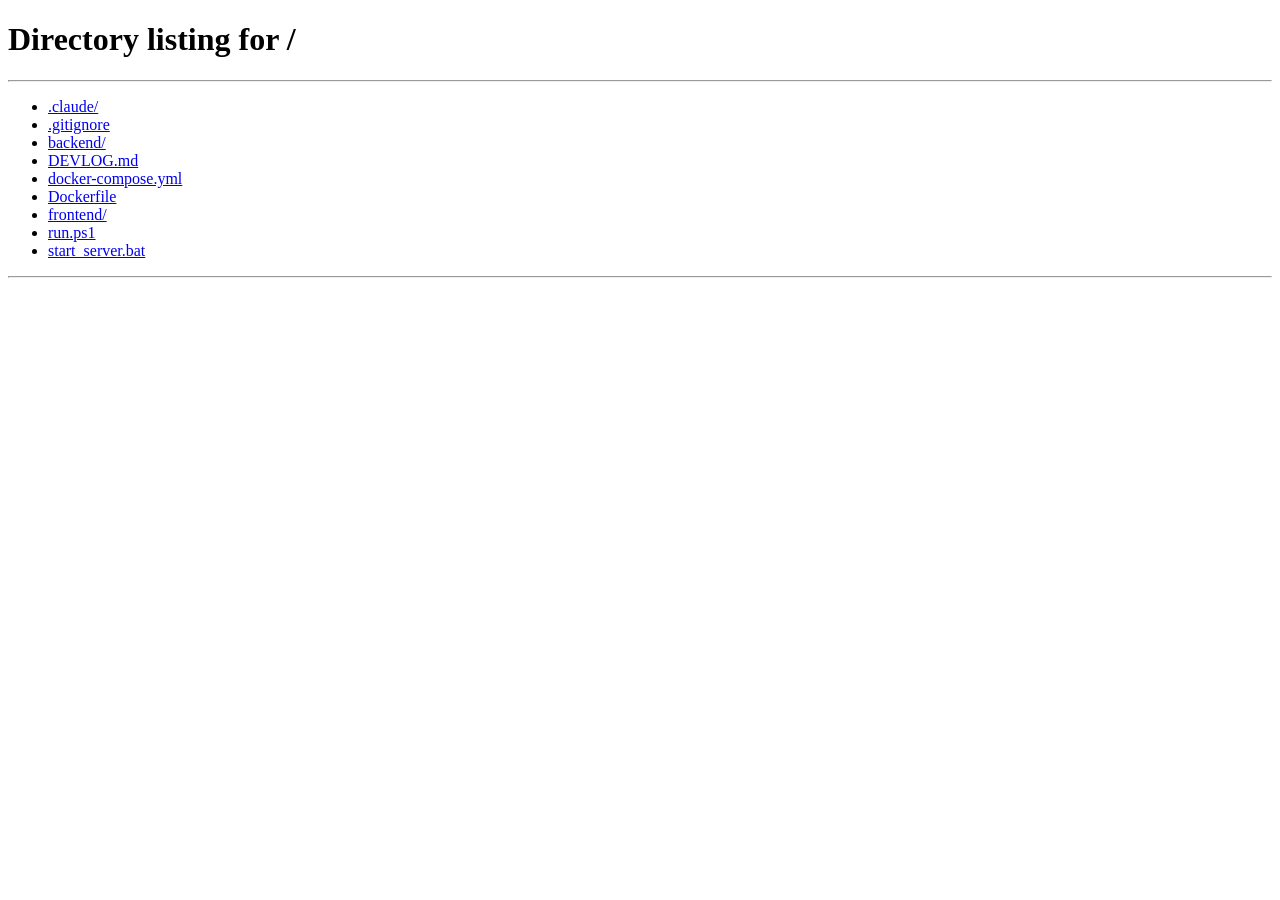
==== frontend/room.html @ 2526986b "feat: initial commit with UI/UX improvements TimeAligner - real-time meeting scheduler with no sign-" ====
<!DOCTYPE html>
<html lang="ko">
<head>
  <meta charset="UTF-8">
  <meta name="viewport" content="width=device-width, initial-scale=1.0">
  <title>TimeAligner</title>
  <link rel="stylesheet" href="css/style.css">
</head>
<body class="room-page">
  <header class="room-header">
    <div class="header-left">
      <h1 id="logo-btn" class="logo-btn">TimeAligner</h1>
    </div>
    <div class="header-center">
      <span class="room-id-label">방 코드</span>
      <input type="text" id="room-url-input" class="room-url-input" readonly>
      <button class="btn-copy" id="copy-btn">복사</button>
    </div>
    <div class="header-right">
      <span class="participant-count" id="participant-count">참여자 0명</span>
      <span class="status-dot" id="status-dot"></span>
      <button class="btn-leave" id="leave-btn">나가기</button>
    </div>
  </header>

  <div class="room-main">
    <!-- Left: switches between calendar and day-detail -->
    <div class="main-panel">

      <!-- Calendar view (default) -->
      <div id="cal-view" class="cal-view-panel">
        <div class="cal-panel-inner">
          <!-- Month navigation -->
          <div class="cal-nav-bar">
            <button class="cal-nav-btn" id="cal-prev">‹</button>
            <div class="cal-month-title">
              <div class="cal-year-disp" id="cal-year-label"></div>
              <div class="cal-month-disp" id="cal-month-label"></div>
            </div>
            <button class="cal-nav-btn" id="cal-next">›</button>
          </div>
          <!-- Static week header -->
          <div class="cal-week-header">
            <div class="cal-dow-sun">SUN</div>
            <div>MON</div><div>TUE</div><div>WED</div><div>THU</div><div>FRI</div>
            <div class="cal-dow-sat">SAT</div>
          </div>
          <!-- Date cells (rebuilt each navigation) -->
          <div class="cal-cells" id="cal-grid"></div>
        </div>
      </div>

      <!-- Day detail view -->
      <div id="detail-view" hidden>
        <div class="day-nav-bar">
          <button class="btn-back" id="back-btn">← 달력</button>
          <span class="current-day-label" id="current-day-label"></span>
          <div class="day-chips-scroll" id="day-chips"></div>
        </div>
        <div class="grid-panel-inner">
          <div class="grid-header">
            <div class="legend">
              <span class="legend-item"><span class="legend-dot me"></span>내 가용 시간</span>
              <span class="legend-item"><span class="legend-dot other"></span>다른 참여자</span>
              <span class="legend-item"><span class="legend-dot overlap"></span>겹침</span>
              <span class="legend-item" style="color:var(--amber)">■ 추천</span>
              <div class="grid-actions">
                <button class="btn-grid-action" id="select-all-btn">전체 선택</button>
                <button class="btn-grid-action" id="deselect-all-btn">전체 해제</button>
              </div>
            </div>
          </div>
          <div id="time-grid"></div>
        </div>
      </div>

    </div>

    <!-- Right: always-visible sidebar -->
    <aside class="sidebar">
      <section class="recommendations-section">
        <h3>추천 모임 시간</h3>
        <div id="recommendations" class="recommendations"></div>
      </section>
    </aside>
  </div>

  <script src="js/room.js" type="module"></script>
</body>
</html>
---- frontend/css/style.css ----
*, *::before, *::after { box-sizing: border-box; margin: 0; padding: 0; }
[hidden] { display: none !important; }

:root {
  /* copper-orange: my slots / primary interactive */
  --blue: #c2410c;
  --blue-deep: #ea580c;
  --blue-light: rgba(234,88,12,0.12);
  --blue-cell: #f97316;
  /* magenta: others' slots */
  --green: #a21caf;
  --green-cell: #c026d3;
  /* violet: recommended highlight */
  --amber: #7c3aed;
  --amber-light: rgba(124,58,237,0.1);
  /* day-of-week accents */
  --sat: #7c3aed;
  --sun: #c2410c;
  /* liquid glass */
  --glass: rgba(255,255,255,0.55);
  --glass-strong: rgba(255,255,255,0.88);
  --glass-border: rgba(255,255,255,0.9);
  --glass-border-dim: rgba(255,255,255,0.35);
  --glass-frost: rgba(255,255,255,0.28);
  --glass-shadow: 0 8px 40px rgba(120,60,180,0.14), 0 2px 8px rgba(0,0,0,0.07);
  --glass-inner: inset 0 1.5px 0 rgba(255,255,255,0.98), inset 0 -1px 0 rgba(120,60,180,0.08);
  /* text */
  --text: #1a0a2e;
  --muted: rgba(26,10,46,0.52);
  --radius: 14px;
}

body {
  font-family: -apple-system, BlinkMacSystemFont, 'Segoe UI', sans-serif;
  color: var(--text);
  min-height: 100vh;
  background: #faf5ff;
}

/* ── Mesh gradient backdrop: light violet · magenta · copper on white ── */
body::before {
  content: '';
  position: fixed;
  inset: 0;
  z-index: -1;
  background:
    radial-gradient(ellipse 75% 60% at 10% 30%, rgba(167,139,250,0.35) 0%, transparent 62%),
    radial-gradient(ellipse 60% 50% at 88% 12%, rgba(240,171,252,0.4) 0%, transparent 60%),
    radial-gradient(ellipse 50% 55% at 65% 88%, rgba(253,186,116,0.38) 0%, transparent 58%),
    radial-gradient(ellipse 44% 44% at 3% 82%, rgba(196,181,253,0.3) 0%, transparent 58%),
    #faf5ff;
}

/* ── LANDING ── */
.landing-page { display: flex; align-items: center; justify-content: center; padding: 2rem; min-height: 100vh; }
.landing-container { width: 100%; max-width: 860px; }
.landing-container header { text-align: center; margin-bottom: 2.5rem; }
.landing-container h1 {
  font-size: 2.6rem; font-weight: 800; color: var(--text);
  letter-spacing: -1.5px;
  text-shadow: 0 2px 20px rgba(124,58,237,0.2);
}
.landing-container header p { color: var(--muted); margin-top: 0.5rem; font-size: 0.95rem; }

.card-grid { display: grid; grid-template-columns: 1fr 1fr; gap: 1.5rem; }
.card {
  background: var(--glass);
  backdrop-filter: blur(28px);
  -webkit-backdrop-filter: blur(28px);
  border: 1px solid var(--glass-border);
  border-radius: var(--radius);
  padding: 2rem;
  box-shadow: 0 8px 40px rgba(0,0,0,0.45), inset 0 1px 0 rgba(255,255,255,0.1);
}
.card h2 { font-size: 1.1rem; font-weight: 700; margin-bottom: 1.25rem; color: #fff; }
form { display: flex; flex-direction: column; gap: 1rem; }
.row-2col { display: grid; grid-template-columns: 1fr 1fr; gap: 0.75rem; }
label { display: flex; flex-direction: column; gap: 0.3rem; font-size: 0.85rem; font-weight: 600; color: var(--muted); }

input, select {
  padding: 0.55rem 0.75rem;
  border-top: 1px solid rgba(255,255,255,0.98);
  border-left: 1px solid rgba(255,255,255,0.72);
  border-right: 1px solid rgba(200,180,255,0.22);
  border-bottom: 1px solid rgba(200,180,255,0.18);
  border-radius: 9px;
  font-size: 0.95rem;
  color: var(--text);
  background: linear-gradient(145deg, rgba(255,255,255,0.55) 0%, rgba(245,240,255,0.35) 100%);
  backdrop-filter: blur(20px);
  -webkit-backdrop-filter: blur(20px);
  box-shadow: inset 0 1.5px 0 rgba(255,255,255,0.98), 0 2px 6px rgba(120,60,180,0.05);
  outline: none;
  transition: border-color 0.15s, box-shadow 0.15s;
}
input:focus, select:focus {
  border-color: var(--blue-deep);
  box-shadow: 0 0 0 3px rgba(234,88,12,0.15);
}
input::placeholder { color: rgba(26,10,46,0.3); }
select option { background: #fff; color: #1a0a2e; }

.btn-primary, .btn-secondary {
  padding: 0.65rem 1.2rem;
  border: none;
  border-radius: 9px;
  font-size: 0.95rem;
  font-weight: 700;
  cursor: pointer;
  transition: opacity 0.15s, transform 0.1s, box-shadow 0.15s;
  margin-top: 0.25rem;
}
.btn-primary {
  background: linear-gradient(135deg, #ea580c 0%, #9d1cbf 100%);
  color: #fff;
  box-shadow: 0 4px 18px rgba(234,88,12,0.35), inset 0 1px 0 rgba(255,255,255,0.25);
  backdrop-filter: blur(8px);
}
.btn-secondary {
  background: linear-gradient(145deg, rgba(255,255,255,0.88) 0%, rgba(240,232,255,0.55) 100%);
  color: var(--text);
  border-top: 1px solid rgba(255,255,255,0.98);
  border-left: 1px solid rgba(255,255,255,0.75);
  border-right: 1px solid rgba(200,180,255,0.3);
  border-bottom: 1px solid rgba(200,180,255,0.25);
  backdrop-filter: blur(24px) saturate(180%);
  -webkit-backdrop-filter: blur(24px) saturate(180%);
  box-shadow: 0 4px 16px rgba(120,60,180,0.1), inset 0 1.5px 0 rgba(255,255,255,0.98);
}
.btn-primary:hover { opacity: 0.9; box-shadow: 0 6px 24px rgba(234,88,12,0.45); }
.btn-secondary:hover { background: rgba(26,10,46,0.14); }
.btn-primary:active, .btn-secondary:active { transform: scale(0.98); }

/* ── ROOM HEADER ── */
.room-header {
  display: flex; align-items: center; justify-content: space-between;
  padding: 0.6rem 1.25rem;
  background: linear-gradient(180deg, rgba(255,255,255,0.65) 0%, rgba(255,255,255,0.45) 100%);
  backdrop-filter: blur(48px) saturate(200%);
  -webkit-backdrop-filter: blur(48px) saturate(200%);
  border-bottom: 1px solid rgba(255,255,255,0.5);
  box-shadow: 0 1px 0 rgba(120,60,180,0.06), var(--glass-inner);
  position: sticky; top: 0; z-index: 20;
  gap: 0.75rem; flex-wrap: wrap;
}
.header-left { display: flex; align-items: center; gap: 0.6rem; }
.logo-btn {
  font-size: 1.1rem; font-weight: 800; color: var(--text);
  cursor: pointer; user-select: none;
  transition: opacity 0.15s;
}
.logo-btn:hover { opacity: 0.7; }
.room-id-label { font-size: 0.75rem; color: var(--muted); white-space: nowrap; }
.room-url-input {
  font-family: monospace; font-size: 0.82rem; font-weight: 700;
  padding: 0.22rem 0.5rem;
  border: 1px solid rgba(0,0,0,0.12);
  border-radius: 6px; width: 130px;
  color: var(--text); background: rgba(255,255,255,0.38);
  cursor: text; outline: none; letter-spacing: 0.5px;
}
.btn-copy {
  margin-left: 0.4rem; padding: 0.25rem 0.6rem;
  font-size: 0.75rem;
  border-top: 1px solid rgba(255,255,255,0.95);
  border-left: 1px solid rgba(255,255,255,0.7);
  border-right: 1px solid rgba(200,180,255,0.25);
  border-bottom: 1px solid rgba(200,180,255,0.2);
  border-radius: 7px;
  background: linear-gradient(145deg, rgba(255,255,255,0.88) 0%, rgba(240,232,255,0.55) 100%);
  backdrop-filter: blur(20px) saturate(160%);
  -webkit-backdrop-filter: blur(20px) saturate(160%);
  box-shadow: 0 2px 10px rgba(120,60,180,0.1), inset 0 1.5px 0 rgba(255,255,255,0.98);
  cursor: pointer; color: var(--muted); white-space: nowrap;
  transition: box-shadow 0.15s, background 0.15s;
}
.btn-copy:hover {
  background: linear-gradient(145deg, rgba(255,255,255,0.98) 0%, rgba(240,232,255,0.75) 100%);
  box-shadow: 0 4px 16px rgba(120,60,180,0.18), inset 0 1.5px 0 rgba(255,255,255,0.98);
}
.btn-copy.copied { color: var(--green); border-color: var(--green); }
.participant-count { font-size: 0.82rem; color: var(--muted); white-space: nowrap; }
.status-dot { display: inline-block; width: 8px; height: 8px; border-radius: 50%; background: rgba(255,255,255,0.2); flex-shrink: 0; }
.status-dot.connected { background: #fb923c; box-shadow: 0 0 8px rgba(251,146,60,0.7); }
.btn-leave {
  padding: 0.22rem 0.6rem; font-size: 0.75rem; font-weight: 600;
  border-top: 1px solid rgba(255,255,255,0.9);
  border-left: 1px solid rgba(255,200,200,0.5);
  border-right: 1px solid rgba(200,50,50,0.2);
  border-bottom: 1px solid rgba(200,50,50,0.25);
  border-radius: 7px;
  background: linear-gradient(145deg, rgba(255,255,255,0.82) 0%, rgba(255,230,230,0.5) 100%);
  backdrop-filter: blur(20px) saturate(160%);
  -webkit-backdrop-filter: blur(20px) saturate(160%);
  box-shadow: 0 2px 8px rgba(200,50,50,0.08), inset 0 1.5px 0 rgba(255,255,255,0.95);
  color: rgba(180,40,40,0.75);
  cursor: pointer; white-space: nowrap;
  transition: box-shadow 0.15s, background 0.15s, color 0.15s;
}
.btn-leave:hover {
  background: linear-gradient(145deg, rgba(255,255,255,0.95) 0%, rgba(255,210,210,0.7) 100%);
  box-shadow: 0 4px 16px rgba(200,50,50,0.18), inset 0 1.5px 0 rgba(255,255,255,0.98);
  color: #b91c1c;
}

/* ── ROOM LAYOUT ── */
.room-main {
  display: grid; grid-template-columns: 1fr 280px;
  height: calc(100vh - 49px); overflow: hidden;
}
.main-panel { overflow: hidden; display: flex; flex-direction: column; }

/* ── CALENDAR VIEW ── */
.cal-view-panel {
  flex: 1; display: flex; flex-direction: column;
  padding: 0.75rem 1rem; overflow: hidden; min-height: 0;
}
.cal-panel-inner {
  flex: 1; display: flex; flex-direction: column; min-height: 0;
  padding: 0.85rem 0.9rem 0.75rem;
  border-top: 1px solid rgba(255,255,255,0.98);
  border-left: 1px solid rgba(255,255,255,0.82);
  border-right: 1px solid rgba(200,180,255,0.35);
  border-bottom: 1px solid rgba(200,180,255,0.28);
  border-radius: 20px;
  background: linear-gradient(150deg, rgba(255,255,255,0.22) 0%, rgba(240,232,255,0.1) 100%);
  backdrop-filter: blur(40px) saturate(180%);
  -webkit-backdrop-filter: blur(40px) saturate(180%);
  box-shadow: 0 8px 36px rgba(120,60,180,0.12), inset 0 1.5px 0 rgba(255,255,255,0.98), inset 0 -1px 0 rgba(120,60,180,0.06);
  overflow: hidden;
}
.cal-hint { font-size: 0.78rem; color: var(--muted); margin-bottom: 1rem; }

/* Nav bar */
.cal-nav-bar {
  display: flex; align-items: center; justify-content: space-between;
  margin-bottom: 0.6rem; flex-shrink: 0;
}
.cal-nav-btn {
  width: 2.2rem; height: 2.2rem;
  border-top: 1px solid rgba(255,255,255,0.98);
  border-left: 1px solid rgba(255,255,255,0.75);
  border-right: 1px solid rgba(200,180,255,0.28);
  border-bottom: 1px solid rgba(200,180,255,0.22);
  border-radius: 11px;
  background: linear-gradient(145deg, rgba(255,255,255,0.55) 0%, rgba(235,225,255,0.3) 100%);
  backdrop-filter: blur(32px) saturate(200%);
  -webkit-backdrop-filter: blur(32px) saturate(200%);
  box-shadow: 0 2px 12px rgba(120,60,180,0.1), inset 0 1.5px 0 rgba(255,255,255,0.98);
  font-size: 1.2rem; color: var(--text);
  cursor: pointer; display: flex; align-items: center; justify-content: center;
  transition: background 0.15s, box-shadow 0.15s, opacity 0.2s, filter 0.2s;
  flex-shrink: 0;
}
.cal-nav-btn:hover:not(.disabled) {
  background: linear-gradient(145deg, rgba(255,255,255,0.82) 0%, rgba(230,215,255,0.55) 100%);
  box-shadow: 0 6px 20px rgba(120,60,180,0.18), inset 0 1.5px 0 rgba(255,255,255,0.98);
}
.cal-nav-btn.disabled {
  opacity: 0.22;
  filter: blur(1.5px);
  pointer-events: none;
}
.cal-month-title {
  display: flex; flex-direction: column; align-items: center;
  gap: 0.1rem; flex: 1;
}
.cal-year-disp {
  font-size: 0.75rem; font-weight: 700; color: var(--muted);
  letter-spacing: 2px;
}
.cal-month-disp {
  font-size: 1.25rem; font-weight: 900; color: var(--text);
  letter-spacing: 3px; text-transform: uppercase;
}

.cal-month-header {
  font-size: 1rem; font-weight: 900; color: var(--text);
  letter-spacing: 3px; text-align: center;
  padding-bottom: 0.85rem;
  text-transform: uppercase;
}

.cal-week-header {
  display: grid; grid-template-columns: repeat(7, 1fr);
  gap: 0.3rem; margin-bottom: 0.4rem; flex-shrink: 0;
}
.cal-week-header > div {
  text-align: center; font-size: 0.65rem; font-weight: 700;
  color: var(--muted); padding: 0.2rem 0; letter-spacing: 0.5px;
}
.cal-week-header .cal-dow-sun { color: var(--sun); }
.cal-week-header .cal-dow-sat { color: var(--sat); }

.cal-cells { display: grid; grid-template-columns: repeat(7, 1fr); gap: 0.35rem; }
/* Calendar grid fills remaining height of panel */
#cal-grid.cal-cells { flex: 1; grid-auto-rows: 1fr; min-height: 0; }

.cal-cell {
  display: flex; flex-direction: column;
  align-items: center; justify-content: flex-start;
  padding-top: 0.4rem;
  border-radius: 10px;
  border-top: 1px solid rgba(255,255,255,0.95);
  border-left: 1px solid rgba(255,255,255,0.75);
  border-right: 1px solid rgba(200,180,255,0.25);
  border-bottom: 1px solid rgba(200,180,255,0.2);
  background: linear-gradient(150deg, rgba(255,255,255,0.42) 0%, rgba(240,232,255,0.2) 100%);
  backdrop-filter: blur(28px) saturate(180%);
  -webkit-backdrop-filter: blur(28px) saturate(180%);
  box-shadow: 0 2px 10px rgba(120,60,180,0.07), inset 0 1.5px 0 rgba(255,255,255,0.98);
  cursor: pointer;
  transition: background 0.2s, box-shadow 0.2s, transform 0.18s cubic-bezier(0.34,1.2,0.64,1);
  position: relative; gap: 1px;
  overflow: hidden;
}
.cal-cell::before {
  content: '';
  position: absolute; top: -40%; left: -20%;
  width: 70%; height: 60%;
  background: radial-gradient(ellipse, rgba(255,255,255,0.55) 0%, transparent 70%);
  pointer-events: none; border-radius: 50%;
  transform: rotate(-20deg);
}
.cal-cell:hover {
  background: linear-gradient(150deg, rgba(255,255,255,0.95) 0%, rgba(235,220,255,0.65) 100%);
  box-shadow: 0 6px 24px rgba(120,60,180,0.18), inset 0 1.5px 0 rgba(255,255,255,0.98);
  transform: scale(1.04);
}
.cal-cell:active { transform: scale(0.97) !important; }
.cal-cell.today {
  border-top-color: rgba(249,115,22,0.7);
  box-shadow: 0 0 0 2px rgba(249,115,22,0.18), 0 2px 12px rgba(234,88,12,0.14), inset 0 1.5px 0 rgba(255,255,255,0.98);
}
.cal-cell.active {
  background: linear-gradient(150deg, rgba(255,230,210,0.82) 0%, rgba(255,200,160,0.5) 100%);
  border-top-color: rgba(249,115,22,0.9);
  box-shadow: 0 4px 16px rgba(234,88,12,0.18), inset 0 1.5px 0 rgba(255,255,255,0.98);
}
.cal-cell.sat .cal-date { color: var(--sat); }
.cal-cell.sun .cal-date { color: var(--sun); }
.cal-cell.blank { cursor: default; opacity: 0; pointer-events: none; }

/* Magenta heat overlay based on --overlap-ratio */
.cal-cell.has-data::after {
  content: '';
  position: absolute; inset: 0;
  border-radius: 9px;
  background: rgba(192,38,211, calc(var(--overlap-ratio, 0) * 0.22));
  pointer-events: none;
}
/* My own data checkmark */
.cal-cell.has-me::before {
  content: '✓';
  position: absolute; top: 3px; right: 5px;
  font-size: 0.55rem; font-weight: 900; color: #fb923c;
  z-index: 1;
}
.cal-date { font-size: 1.2rem; font-weight: 800; color: var(--text); line-height: 1; z-index: 1; }
.cal-cell-time { font-size: 0.84rem; font-weight: 700; color: var(--blue-deep); line-height: 1.35; z-index: 1; text-align: center; margin-top: 0.35rem; }
.cal-cell-att  { font-size: 0.76rem; color: var(--muted); line-height: 1.3; z-index: 1; text-align: center; }
.cal-overlap-badge {
  font-size: 0.62rem; color: #a21caf; font-weight: 700;
  line-height: 1; z-index: 1; margin-top: 0.2rem;
  background: rgba(162,28,175,0.1); padding: 0.1rem 0.3rem;
  border-radius: 3px;
}

/* ── DAY NAV BAR (inside detail-view, sticky within main-panel) ── */
.day-nav-bar {
  display: flex; align-items: center; gap: 0.6rem;
  padding: 0.5rem 1.25rem;
  background: linear-gradient(180deg, rgba(255,255,255,0.58) 0%, rgba(255,255,255,0.38) 100%);
  backdrop-filter: blur(44px) saturate(200%);
  -webkit-backdrop-filter: blur(44px) saturate(200%);
  border-bottom: 1px solid rgba(200,180,255,0.18);
  box-shadow: 0 1px 0 rgba(255,255,255,0.85), 0 2px 8px rgba(120,60,180,0.05);
  position: sticky; top: 0; z-index: 15; flex-shrink: 0;
}
.btn-back {
  padding: 0.25rem 0.7rem; font-size: 0.8rem; font-weight: 600;
  border-top: 1px solid rgba(255,255,255,0.98);
  border-left: 1px solid rgba(255,255,255,0.78);
  border-right: 1px solid rgba(200,180,255,0.3);
  border-bottom: 1px solid rgba(200,180,255,0.25);
  border-radius: 8px;
  background: linear-gradient(145deg, rgba(255,255,255,0.88) 0%, rgba(240,232,255,0.55) 100%);
  backdrop-filter: blur(24px) saturate(180%);
  -webkit-backdrop-filter: blur(24px) saturate(180%);
  box-shadow: 0 2px 10px rgba(120,60,180,0.1), inset 0 1.5px 0 rgba(255,255,255,0.98);
  color: var(--text);
  cursor: pointer; white-space: nowrap; flex-shrink: 0;
  transition: background 0.2s, box-shadow 0.2s, transform 0.15s cubic-bezier(0.34,1.2,0.64,1);
}
.btn-back:hover {
  background: linear-gradient(145deg, rgba(255,255,255,0.98) 0%, rgba(235,220,255,0.75) 100%);
  box-shadow: 0 4px 16px rgba(120,60,180,0.18), inset 0 1.5px 0 rgba(255,255,255,0.98);
  transform: translateY(-1px);
}
.btn-back:active { transform: scale(0.96); }
.current-day-label { font-size: 0.88rem; font-weight: 700; color: var(--text); white-space: nowrap; min-width: 80px; }
.day-chips-scroll { display: flex; gap: 0.3rem; overflow-x: auto; flex: 1; scrollbar-width: none; padding-bottom: 2px; }
.day-chips-scroll::-webkit-scrollbar { display: none; }

.day-chip {
  display: flex; flex-direction: column; align-items: center;
  padding: 0.25rem 0.5rem;
  border-top: 1px solid rgba(255,255,255,0.95);
  border-left: 1px solid rgba(255,255,255,0.62);
  border-right: 1px solid rgba(200,180,255,0.22);
  border-bottom: 1px solid rgba(200,180,255,0.18);
  border-radius: 9px;
  background: linear-gradient(145deg, rgba(255,255,255,0.45) 0%, rgba(240,232,255,0.22) 100%);
  backdrop-filter: blur(24px) saturate(180%);
  -webkit-backdrop-filter: blur(24px) saturate(180%);
  box-shadow: 0 2px 8px rgba(120,60,180,0.07), inset 0 1.5px 0 rgba(255,255,255,0.95);
  cursor: pointer; color: var(--text);
  transition: background 0.2s, box-shadow 0.2s, transform 0.18s cubic-bezier(0.34,1.2,0.64,1);
  flex-shrink: 0; min-width: 36px; position: relative;
}
.day-chip:hover {
  background: linear-gradient(145deg, rgba(255,255,255,0.72) 0%, rgba(235,220,255,0.45) 100%);
  box-shadow: 0 4px 14px rgba(120,60,180,0.14), inset 0 1.5px 0 rgba(255,255,255,0.98);
  transform: translateY(-2px);
}
.day-chip:active { transform: scale(0.95) translateY(0); }
.day-chip.active {
  background: linear-gradient(135deg, rgba(234,88,12,0.65), rgba(157,28,191,0.65));
  border-color: rgba(251,146,60,0.5);
}
.day-chip.sat .chip-dow { color: var(--sat); }
.day-chip.sun .chip-dow { color: var(--sun); }
.day-chip.active .chip-dow { color: rgba(255,255,255,0.8); }
.day-chip.has-data::after {
  content: ''; position: absolute; top: 3px; right: 3px;
  width: 5px; height: 5px; border-radius: 50%;
  background: #f0abfc; box-shadow: 0 0 5px rgba(217,70,239,0.7);
}
.day-chip.active.has-data::after { background: rgba(255,255,255,0.85); box-shadow: none; }
.chip-date { font-size: 0.78rem; font-weight: 700; line-height: 1; }
.chip-dow { font-size: 0.62rem; line-height: 1.3; }

/* ── GRID PANEL (inside detail-view) ── */
#detail-view { flex: 1; display: flex; flex-direction: column; overflow: hidden; min-height: 0; }
.grid-panel-inner {
  padding: 0.5rem 1rem 0.5rem;
  flex: 1; display: flex; flex-direction: column;
  overflow: hidden; min-height: 0;
}
.grid-header { margin-bottom: 0.35rem; flex-shrink: 0; }
.legend { display: flex; gap: 0.75rem; flex-wrap: wrap; }
.legend-item { display: flex; align-items: center; gap: 0.3rem; font-size: 0.73rem; color: var(--muted); }
.legend-dot { width: 11px; height: 11px; border-radius: 2px; }
.legend-dot.me { background: var(--blue-cell); }
.legend-dot.other { background: var(--green-cell); }
.legend-dot.overlap { background: rgba(52,211,153,0.65); }
.grid-hint { display: none; }

/* ── TIME GRID ── */
.grid-wrapper {
  display: flex; flex-direction: column;
  flex: 1; min-height: 0;
  user-select: none;
  border-top: 1px solid rgba(255,255,255,0.98);
  border-left: 1px solid rgba(255,255,255,0.72);
  border-right: 1px solid rgba(200,180,255,0.22);
  border-bottom: 1px solid rgba(200,180,255,0.18);
  border-radius: 14px; overflow: hidden; width: 100%;
  background: linear-gradient(170deg, rgba(255,255,255,0.18) 0%, rgba(240,232,255,0.08) 100%);
  backdrop-filter: blur(52px) saturate(200%);
  -webkit-backdrop-filter: blur(52px) saturate(200%);
  box-shadow: 0 4px 24px rgba(120,60,180,0.08), inset 0 1.5px 0 rgba(255,255,255,0.95);
}
.grid-row { display: flex; align-items: stretch; width: 100%; }
/* Data rows share remaining height equally */
.grid-row:not(.grid-header-row) { flex: 1; min-height: 0; }
.grid-row:not(.grid-header-row):not(:last-child) { border-bottom: 1px solid rgba(0,0,0,0.04); }
.grid-row.row-even { background: rgba(0,0,0,0.02); }
.grid-header-row {
  flex-shrink: 0;
  background: linear-gradient(180deg, rgba(255,255,255,0.62) 0%, rgba(255,255,255,0.38) 100%);
  backdrop-filter: blur(40px) saturate(200%);
  -webkit-backdrop-filter: blur(40px) saturate(200%);
  border-bottom: 1px solid rgba(200,180,255,0.15);
  box-shadow: 0 1px 0 rgba(255,255,255,0.75), 0 2px 6px rgba(120,60,180,0.05);
}

.time-label {
  width: 48px; flex-shrink: 0;
  font-size: 0.6rem; color: var(--muted);
  padding: 0 5px; display: flex; align-items: center;
  border-right: 1px solid rgba(0,0,0,0.06);
  background: inherit;
}
.grid-header-row .time-label { height: 28px; }

.col-header {
  flex: 1; min-width: 48px;
  height: 28px;
  display: flex; align-items: center; justify-content: center;
  font-size: 0.68rem; font-weight: 700; padding: 0 4px;
  border-right: 1px solid rgba(0,0,0,0.06);
  color: var(--muted); overflow: hidden; white-space: nowrap; text-overflow: ellipsis;
}
.col-header-me { background: rgba(249,115,22,0.18); color: var(--blue); border-bottom: 3px solid var(--blue-deep); }
.col-header-overlap { background: rgba(217,70,239,0.12); color: var(--green); border-bottom: 3px solid var(--green-cell); border-left: 2px solid rgba(217,70,239,0.25); }

/* height: auto — row height driven by flex: 1 on parent .grid-row */
.grid-cell { flex: 1; min-width: 48px; height: 100%; border-right: 1px solid rgba(0,0,0,0.04); transition: background-color 0.07s; }
.my-cell { cursor: pointer; background: transparent; }
.my-cell:hover { background: rgba(249,115,22,0.12); }
.my-cell.available { background: var(--blue-cell) !important; box-shadow: inset 0 0 6px rgba(251,146,60,0.35); }
.other-cell { cursor: default; background: transparent; }
.other-cell.available { background: var(--green-cell); }
.overlap-cell { cursor: default; border-left: 2px solid rgba(217,70,239,0.2); transition: background 0.2s; }

.recommended-row .time-label { background: rgba(251,191,36,0.15) !important; color: var(--amber) !important; font-weight: 700; }
.recommended-row { border-left: 3px solid var(--amber); }
.recommended-row .my-cell.available { background: var(--blue-cell) !important; }

/* ── TIME SECTION DIVIDERS ── */
.grid-row.time-section-start { border-top: 2.5px solid rgba(124,58,237,0.22) !important; }
.time-label[data-section]::before {
  content: attr(data-section);
  display: block;
  font-size: 0.46rem; font-weight: 800;
  color: var(--amber); letter-spacing: 0.3px;
  line-height: 1; margin-bottom: 1px;
}

/* ── DRAG FEEDBACK ── */
.grid-wrapper.is-dragging { cursor: crosshair !important; }
.grid-wrapper.is-dragging .my-cell { cursor: crosshair !important; }
.my-cell.cell-toggled { animation: cell-pop 0.18s ease-out; }
@keyframes cell-pop {
  0%  { transform: scale(0.82); }
  50% { transform: scale(1.06); }
  100%{ transform: scale(1); }
}

/* ── GRID ACTION BUTTONS ── */
.grid-actions { display: flex; gap: 0.35rem; margin-left: auto; }
.btn-grid-action {
  padding: 0.18rem 0.5rem; font-size: 0.68rem; font-weight: 600;
  border-top: 1px solid rgba(255,255,255,0.95);
  border-left: 1px solid rgba(255,255,255,0.7);
  border-right: 1px solid rgba(200,180,255,0.25);
  border-bottom: 1px solid rgba(200,180,255,0.2);
  border-radius: 6px;
  background: linear-gradient(145deg, rgba(255,255,255,0.55) 0%, rgba(240,232,255,0.28) 100%);
  backdrop-filter: blur(12px); -webkit-backdrop-filter: blur(12px);
  box-shadow: inset 0 1px 0 rgba(255,255,255,0.9);
  color: var(--muted); cursor: pointer;
  transition: all 0.15s; white-space: nowrap;
}
.btn-grid-action:hover {
  background: linear-gradient(145deg, rgba(255,255,255,0.82) 0%, rgba(235,220,255,0.5) 100%);
  color: var(--text);
}
.btn-grid-action:active { transform: scale(0.95); }

/* ── SIDEBAR ── */
.sidebar {
  border-left: 1px solid rgba(255,255,255,0.72);
  overflow-y: auto;
  background: linear-gradient(180deg, rgba(255,255,255,0.18) 0%, rgba(240,232,255,0.1) 100%);
  backdrop-filter: blur(56px) saturate(220%);
  -webkit-backdrop-filter: blur(56px) saturate(220%);
  box-shadow: inset 1px 0 0 rgba(255,255,255,0.85), inset 0 1px 0 rgba(255,255,255,0.6);
}
.recommendations-section { padding: 1.1rem; }
.sidebar h3 {
  font-size: 0.78rem; font-weight: 700;
  text-transform: uppercase; letter-spacing: 0.5px;
  color: var(--muted); margin-bottom: 0.75rem;
}
.recommendations { display: flex; flex-direction: column; gap: 0; }

/* Date group */
.date-group { margin-bottom: 1.1rem; }
.date-group-label {
  display: flex; align-items: center; justify-content: space-between;
  font-size: 0.68rem; font-weight: 800; letter-spacing: 0.5px;
  text-transform: uppercase; color: var(--muted);
  margin-bottom: 0.35rem; padding-left: 0.1rem;
}
.stack-toggle {
  font-size: 0.6rem; padding: 0.1rem 0.35rem;
  border-top: 1px solid rgba(255,255,255,0.95);
  border-left: 1px solid rgba(255,255,255,0.7);
  border-right: 1px solid rgba(200,180,255,0.25);
  border-bottom: 1px solid rgba(200,180,255,0.2);
  border-radius: 5px;
  background: linear-gradient(145deg, rgba(255,255,255,0.55) 0%, rgba(240,232,255,0.28) 100%);
  backdrop-filter: blur(12px);
  -webkit-backdrop-filter: blur(12px);
  color: var(--muted); cursor: pointer;
  transition: background 0.2s, box-shadow 0.15s, transform 0.36s cubic-bezier(0.34, 1.2, 0.64, 1);
  box-shadow: inset 0 1px 0 rgba(255,255,255,0.9);
  line-height: 1; display: inline-flex; align-items: center; justify-content: center;
}
.stack-toggle:hover {
  background: linear-gradient(145deg, rgba(255,255,255,0.82) 0%, rgba(235,220,255,0.5) 100%);
}
.date-group-label.expanded .stack-toggle { transform: rotate(180deg); }

/* Notification stack — cards recede into screen */
.date-stack {
  position: relative;
  perspective: 480px;
  perspective-origin: top center;
}
.date-stack:not(.expanded) { padding-bottom: 20px; }

/* Card 1: sits on top, full card */
.date-stack:not(.expanded) .stack-card:nth-child(1) {
  position: relative;
  z-index: 3;
}

/* Cards 2 & 3: only the peek strip below card 1 */
.date-stack:not(.expanded) .stack-card:nth-child(2) {
  position: absolute;
  bottom: 8px; left: 3px; right: 3px;
  height: 13px; overflow: hidden;
  border-radius: 0 0 var(--radius) var(--radius);
  pointer-events: none; z-index: 2;
  backdrop-filter: blur(32px) saturate(180%);
  -webkit-backdrop-filter: blur(32px) saturate(180%);
  background: linear-gradient(to bottom, rgba(255,255,255,0.78) 0%, rgba(240,232,255,0.68) 100%);
  border-top: none;
  border-bottom: 1px solid rgba(200,180,255,0.28);
  border-left: 1px solid rgba(255,255,255,0.65);
  border-right: 1px solid rgba(200,180,255,0.22);
  box-shadow: 0 4px 12px rgba(120,60,180,0.07);
}
.date-stack:not(.expanded) .stack-card:nth-child(3) {
  position: absolute;
  bottom: 0; left: 6px; right: 6px;
  height: 13px; overflow: hidden;
  border-radius: 0 0 var(--radius) var(--radius);
  pointer-events: none; z-index: 1;
  backdrop-filter: blur(32px) saturate(180%);
  -webkit-backdrop-filter: blur(32px) saturate(180%);
  background: linear-gradient(to bottom, rgba(255,255,255,0.68) 0%, rgba(240,232,255,0.56) 100%);
  border-top: none;
  border-bottom: 1px solid rgba(200,180,255,0.20);
  border-left: 1px solid rgba(255,255,255,0.55);
  border-right: 1px solid rgba(200,180,255,0.16);
  box-shadow: 0 4px 10px rgba(120,60,180,0.04);
}
.date-stack:not(.expanded) .stack-card:nth-child(n+2) * { visibility: hidden; }
.date-stack:not(.expanded) .stack-card:nth-child(n+4) { display: none; }

/* Expanded: all cards back to normal flow */
.date-stack.expanded .stack-card {
  position: static !important;
  transform: none !important;
  opacity: 1 !important;
  pointer-events: auto !important;
  margin-bottom: 0.45rem;
}
.rec-card {
  border-top: 1px solid rgba(255,255,255,0.95);
  border-left: 1px solid rgba(255,255,255,0.65);
  border-right: 1px solid rgba(200,180,255,0.22);
  border-bottom: 1px solid rgba(200,180,255,0.18);
  border-radius: 12px; padding: 0.7rem; cursor: pointer;
  position: relative; overflow: hidden;
  transition: box-shadow 0.22s, background 0.22s, transform 0.2s cubic-bezier(0.34,1.2,0.64,1);
  background: linear-gradient(145deg, rgba(255,255,255,0.48) 0%, rgba(240,232,255,0.25) 100%);
  backdrop-filter: blur(32px) saturate(180%);
  -webkit-backdrop-filter: blur(32px) saturate(180%);
  box-shadow: 0 2px 10px rgba(120,60,180,0.08), inset 0 1.5px 0 rgba(255,255,255,0.95);
}
.rec-card::before {
  content: '';
  position: absolute; top: -50%; right: -10%;
  width: 60%; height: 80%;
  background: radial-gradient(ellipse, rgba(255,255,255,0.6) 0%, transparent 70%);
  pointer-events: none; border-radius: 50%; transform: rotate(15deg);
}
.rec-card:hover {
  background: linear-gradient(145deg, rgba(255,255,255,0.7) 0%, rgba(235,220,255,0.42) 100%);
  box-shadow: 0 8px 26px rgba(124,58,237,0.18), inset 0 1.5px 0 rgba(255,255,255,0.98);
  transform: translateY(-2px);
}
.rec-card:active { transform: scale(0.98) translateY(0); }
.rec-card.top {
  border-top-color: rgba(124,58,237,0.6);
  background: linear-gradient(145deg, rgba(240,232,255,0.55) 0%, rgba(220,200,255,0.32) 100%);
  box-shadow: 0 4px 18px rgba(124,58,237,0.18), inset 0 1.5px 0 rgba(255,255,255,0.98);
}
.rec-header { display: flex; align-items: center; gap: 0.4rem; }
.rec-rank {
  font-size: 0.68rem; font-weight: 900; color: var(--amber);
  min-width: 22px; flex-shrink: 0; letter-spacing: -0.5px;
  background: rgba(124,58,237,0.1); padding: 0.12rem 0.35rem;
  border-radius: 5px; text-align: center;
}
.rec-time { font-size: 0.82rem; font-weight: 700; color: var(--text); }
.rec-meta { font-size: 0.72rem; color: var(--muted); margin-top: 0.25rem; }
.rec-bar { margin-top: 0.4rem; height: 5px; background: rgba(0,0,0,0.06); border-radius: 3px; overflow: hidden; }
.rec-bar-fill { height: 100%; background: linear-gradient(90deg, #ea580c, #d946ef); border-radius: 3px; transition: width 0.3s; }
.no-recs { font-size: 0.83rem; color: var(--muted); text-align: center; padding: 1rem 0; }

/* ── MODAL ── */
.modal-overlay {
  position: fixed; inset: 0;
  background: rgba(200,180,255,0.12);
  backdrop-filter: blur(22px) saturate(200%);
  -webkit-backdrop-filter: blur(22px) saturate(200%);
  display: flex; align-items: center; justify-content: center; z-index: 100;
}
.modal {
  background: linear-gradient(145deg, rgba(255,255,255,0.58) 0%, rgba(240,232,255,0.38) 50%, rgba(255,255,255,0.28) 100%);
  backdrop-filter: blur(64px) saturate(240%);
  -webkit-backdrop-filter: blur(64px) saturate(240%);
  border-top: 1px solid rgba(255,255,255,0.98);
  border-left: 1px solid rgba(255,255,255,0.75);
  border-right: 1px solid rgba(200,180,255,0.28);
  border-bottom: 1px solid rgba(200,180,255,0.22);
  border-radius: 24px;
  padding: 2rem; width: 360px; max-width: 90vw;
  box-shadow: 0 32px 80px rgba(100,50,150,0.18), 0 4px 16px rgba(0,0,0,0.06), inset 0 2px 0 rgba(255,255,255,0.98);
  position: relative; overflow: hidden;
}
.modal::before {
  content: '';
  position: absolute; top: -30%; left: -15%;
  width: 65%; height: 55%;
  background: radial-gradient(ellipse, rgba(255,255,255,0.75) 0%, transparent 68%);
  pointer-events: none; border-radius: 50%; transform: rotate(-20deg);
}
.modal h2 { font-size: 1.1rem; margin-bottom: 0.5rem; color: var(--text); }
.modal p { font-size: 0.85rem; color: var(--muted); margin-bottom: 1.25rem; }

/* ── RESPONSIVE ── */
@media (max-width: 700px) {
  .card-grid { grid-template-columns: 1fr; }

  .room-main {
    grid-template-columns: 1fr;
    grid-template-rows: auto auto;
    height: auto;
    overflow: visible;
  }

  /* Main panel: fill viewport height so calendar/grid don't collapse */
  .main-panel {
    height: calc(100svh - 49px);
    min-height: 480px;
  }

  /* Sidebar: full width below, scrollable */
  .sidebar {
    border-left: none;
    border-top: 1px solid rgba(255,255,255,0.5);
    overflow-y: auto;
    max-height: 45vh;
    min-height: 0;
  }
  .recommendations-section { padding: 0.85rem; }
  .grid-actions { gap: 0.25rem; }
  .btn-grid-action { padding: 0.15rem 0.4rem; font-size: 0.64rem; }

  /* Header: tighter on mobile */
  .room-header { padding: 0.45rem 0.9rem; gap: 0.5rem; }
  .room-url-input { width: 100px; }
  .logo-btn { font-size: 1rem; }
}
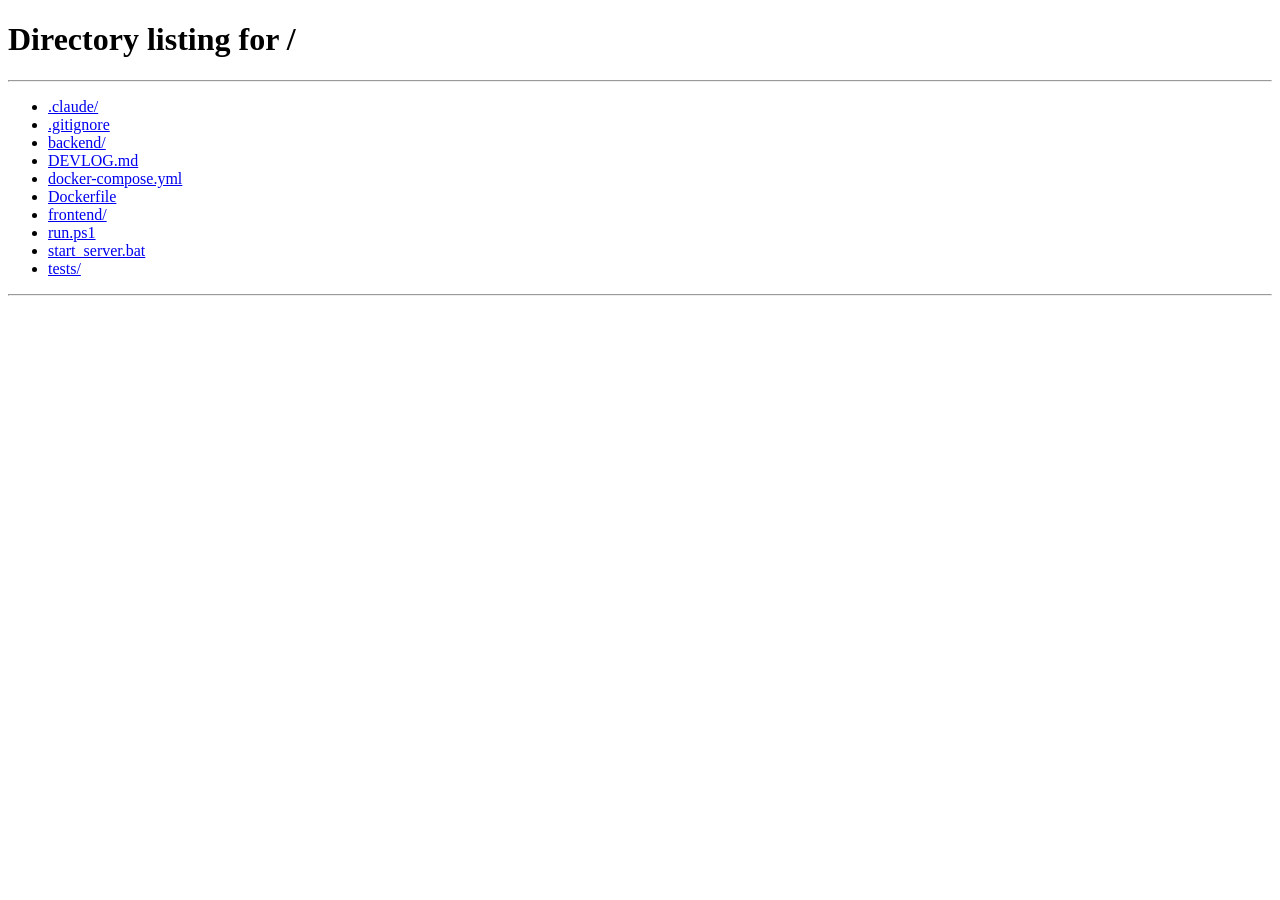
==== commit 040b6824: "feat: add meeting duration recommendations" ====
--- a/frontend/room.html
+++ b/frontend/room.html
@@ -15,6 +15,7 @@
       <span class="room-id-label">방 코드</span>
       <input type="text" id="room-url-input" class="room-url-input" readonly>
       <button class="btn-copy" id="copy-btn">복사</button>
+      <button class="btn-copy" id="copy-link-btn">링크 복사</button>
     </div>
     <div class="header-right">
       <span class="participant-count" id="participant-count">참여자 0명</span>
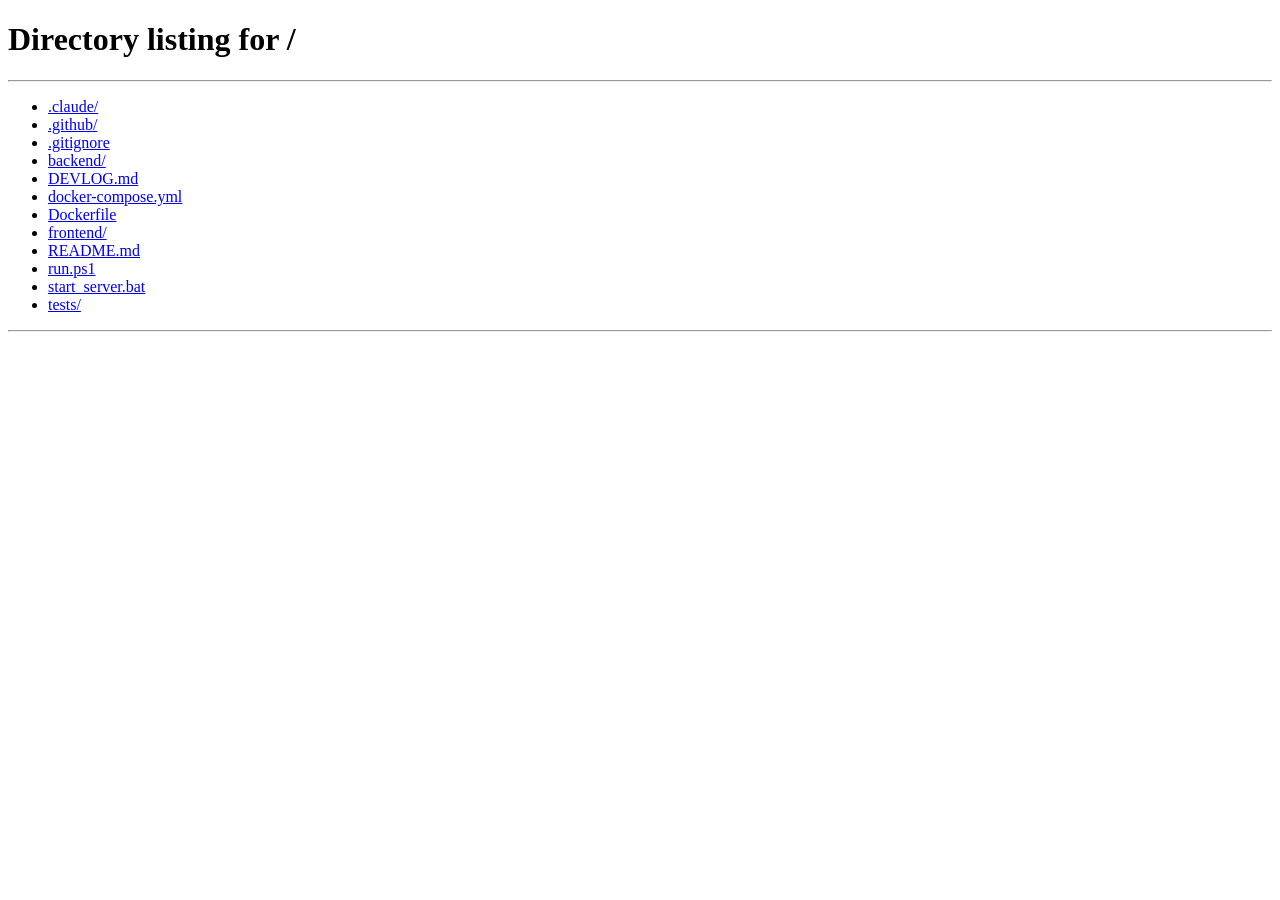
==== commit 73c83d49: "feat: add ci and operational safeguards" ====
--- a/frontend/room.html
+++ b/frontend/room.html
@@ -9,7 +9,7 @@
 <body class="room-page">
   <header class="room-header">
     <div class="header-left">
-      <h1 id="logo-btn" class="logo-btn">TimeAligner</h1>
+      <h1 id="logo-btn" class="logo-btn" role="button" tabindex="0" aria-label="방 새로고침">TimeAligner</h1>
     </div>
     <div class="header-center">
       <span class="room-id-label">방 코드</span>
@@ -18,6 +18,7 @@
       <button class="btn-copy" id="copy-link-btn">링크 복사</button>
     </div>
     <div class="header-right">
+      <span class="room-timezone" id="room-timezone">시간대 확인 중</span>
       <span class="participant-count" id="participant-count">참여자 0명</span>
       <span class="status-dot" id="status-dot"></span>
       <button class="btn-leave" id="leave-btn">나가기</button>
@@ -33,12 +34,12 @@
         <div class="cal-panel-inner">
           <!-- Month navigation -->
           <div class="cal-nav-bar">
-            <button class="cal-nav-btn" id="cal-prev">‹</button>
+            <button class="cal-nav-btn" id="cal-prev" aria-label="이전 달">‹</button>
             <div class="cal-month-title">
               <div class="cal-year-disp" id="cal-year-label"></div>
               <div class="cal-month-disp" id="cal-month-label"></div>
             </div>
-            <button class="cal-nav-btn" id="cal-next">›</button>
+            <button class="cal-nav-btn" id="cal-next" aria-label="다음 달">›</button>
           </div>
           <!-- Static week header -->
           <div class="cal-week-header">
@@ -54,7 +55,7 @@
       <!-- Day detail view -->
       <div id="detail-view" hidden>
         <div class="day-nav-bar">
-          <button class="btn-back" id="back-btn">← 달력</button>
+          <button class="btn-back" id="back-btn" aria-label="달력 보기">← 달력</button>
           <span class="current-day-label" id="current-day-label"></span>
           <div class="day-chips-scroll" id="day-chips"></div>
         </div>
@@ -79,6 +80,14 @@
 
     <!-- Right: always-visible sidebar -->
     <aside class="sidebar">
+      <section class="finalized-section" id="finalized-section" hidden>
+        <h3>확정 시간</h3>
+        <div id="finalized-slot"></div>
+      </section>
+      <section class="participants-section">
+        <h3>입력 현황</h3>
+        <div id="submission-status" class="submission-status"></div>
+      </section>
       <section class="recommendations-section">
         <h3>추천 모임 시간</h3>
         <div id="recommendations" class="recommendations"></div>
--- a/frontend/css/style.css
+++ b/frontend/css/style.css
@@ -150,6 +150,9 @@
   transition: opacity 0.15s;
 }
 .logo-btn:hover { opacity: 0.7; }
+.header-center, .header-right { display: flex; align-items: center; gap: 0.4rem; min-width: 0; }
+.header-center { flex: 1; justify-content: center; }
+.header-right { justify-content: flex-end; }
 .room-id-label { font-size: 0.75rem; color: var(--muted); white-space: nowrap; }
 .room-url-input {
   font-family: monospace; font-size: 0.82rem; font-weight: 700;
@@ -179,6 +182,13 @@
   box-shadow: 0 4px 16px rgba(120,60,180,0.18), inset 0 1.5px 0 rgba(255,255,255,0.98);
 }
 .btn-copy.copied { color: var(--green); border-color: var(--green); }
+.room-timezone {
+  font-size: 0.7rem; color: rgba(26,10,46,0.58); white-space: nowrap;
+  padding: 0.14rem 0.42rem; border-radius: 999px;
+  background: rgba(255,255,255,0.48);
+  border-top: 1px solid rgba(255,255,255,0.86);
+  border-left: 1px solid rgba(255,255,255,0.55);
+}
 .participant-count { font-size: 0.82rem; color: var(--muted); white-space: nowrap; }
 .status-dot { display: inline-block; width: 8px; height: 8px; border-radius: 50%; background: rgba(255,255,255,0.2); flex-shrink: 0; }
 .status-dot.connected { background: #fb923c; box-shadow: 0 0 8px rgba(251,146,60,0.7); }
@@ -337,6 +347,10 @@
   border-top-color: rgba(249,115,22,0.9);
   box-shadow: 0 4px 16px rgba(234,88,12,0.18), inset 0 1.5px 0 rgba(255,255,255,0.98);
 }
+.cal-cell.finalized {
+  border-top-color: rgba(124,58,237,0.9);
+  box-shadow: 0 0 0 2px rgba(124,58,237,0.18), 0 6px 22px rgba(124,58,237,0.14), inset 0 1.5px 0 rgba(255,255,255,0.98);
+}
 .cal-cell.sat .cal-date { color: var(--sat); }
 .cal-cell.sun .cal-date { color: var(--sun); }
 .cal-cell.blank { cursor: default; opacity: 0; pointer-events: none; }
@@ -568,13 +582,50 @@
   -webkit-backdrop-filter: blur(56px) saturate(220%);
   box-shadow: inset 1px 0 0 rgba(255,255,255,0.85), inset 0 1px 0 rgba(255,255,255,0.6);
 }
-.recommendations-section { padding: 1.1rem; }
+.finalized-section, .participants-section, .recommendations-section { padding: 1.1rem; }
+.finalized-section, .participants-section { padding-bottom: 0; }
 .sidebar h3 {
   font-size: 0.78rem; font-weight: 700;
   text-transform: uppercase; letter-spacing: 0.5px;
   color: var(--muted); margin-bottom: 0.75rem;
 }
 .recommendations { display: flex; flex-direction: column; gap: 0; }
+
+.submission-status, .finalized-card {
+  border-top: 1px solid rgba(255,255,255,0.95);
+  border-left: 1px solid rgba(255,255,255,0.65);
+  border-right: 1px solid rgba(200,180,255,0.22);
+  border-bottom: 1px solid rgba(200,180,255,0.18);
+  border-radius: 10px;
+  padding: 0.65rem;
+  background: linear-gradient(145deg, rgba(255,255,255,0.46) 0%, rgba(240,232,255,0.23) 100%);
+  backdrop-filter: blur(28px) saturate(180%);
+  -webkit-backdrop-filter: blur(28px) saturate(180%);
+  box-shadow: 0 2px 10px rgba(120,60,180,0.07), inset 0 1.5px 0 rgba(255,255,255,0.95);
+}
+.status-summary {
+  display: flex; align-items: baseline; justify-content: space-between; gap: 0.5rem;
+  font-size: 0.78rem; color: var(--text);
+}
+.status-summary span { font-size: 0.68rem; color: var(--muted); white-space: nowrap; }
+.submission-meter {
+  height: 5px; border-radius: 3px; background: rgba(0,0,0,0.06);
+  overflow: hidden; margin: 0.5rem 0;
+}
+.submission-meter > div {
+  height: 100%; border-radius: 3px; background: linear-gradient(90deg, #ea580c, #d946ef);
+  transition: width 0.25s;
+}
+.people-block {
+  display: grid; grid-template-columns: 34px 1fr; gap: 0.4rem;
+  font-size: 0.68rem; color: var(--muted); line-height: 1.35;
+}
+.people-block + .people-block { margin-top: 0.25rem; }
+.people-label { font-weight: 800; color: var(--amber); }
+.finalized-time { font-size: 0.9rem; font-weight: 800; color: var(--text); }
+.finalized-meta { font-size: 0.72rem; color: var(--muted); margin: 0.25rem 0 0.5rem; }
+.finalized-actions { display: flex; gap: 0.35rem; margin-top: 0.55rem; }
+.btn-grid-action.danger { color: #b91c1c; }
 
 /* Date group */
 .date-group { margin-bottom: 1.1rem; }
@@ -700,6 +751,29 @@
 }
 .rec-time { font-size: 0.82rem; font-weight: 700; color: var(--text); }
 .rec-meta { font-size: 0.72rem; color: var(--muted); margin-top: 0.25rem; }
+.rec-reason {
+  display: grid; gap: 0.18rem; margin-top: 0.4rem;
+  font-size: 0.66rem; color: var(--muted); line-height: 1.25;
+}
+.rec-reason > div { display: grid; grid-template-columns: 32px 1fr; gap: 0.3rem; }
+.rec-reason strong { color: var(--amber); font-size: 0.64rem; }
+.btn-finalize {
+  margin-left: auto; padding: 0.16rem 0.45rem;
+  border-top: 1px solid rgba(255,255,255,0.95);
+  border-left: 1px solid rgba(255,255,255,0.7);
+  border-right: 1px solid rgba(124,58,237,0.2);
+  border-bottom: 1px solid rgba(124,58,237,0.18);
+  border-radius: 6px;
+  background: rgba(124,58,237,0.09);
+  color: var(--amber); font-size: 0.66rem; font-weight: 800;
+  cursor: pointer; white-space: nowrap;
+}
+.btn-finalize:hover { background: rgba(124,58,237,0.16); }
+.rec-card.finalized-rec {
+  border-top-color: rgba(124,58,237,0.85);
+  box-shadow: 0 6px 22px rgba(124,58,237,0.18), inset 0 1.5px 0 rgba(255,255,255,0.98);
+}
+.rec-card.finalized-rec .btn-finalize { color: #fff; background: var(--amber); cursor: default; }
 .rec-bar { margin-top: 0.4rem; height: 5px; background: rgba(0,0,0,0.06); border-radius: 3px; overflow: hidden; }
 .rec-bar-fill { height: 100%; background: linear-gradient(90deg, #ea580c, #d946ef); border-radius: 3px; transition: width 0.3s; }
 .no-recs { font-size: 0.83rem; color: var(--muted); text-align: center; padding: 1rem 0; }
@@ -760,12 +834,33 @@
     max-height: 45vh;
     min-height: 0;
   }
-  .recommendations-section { padding: 0.85rem; }
+  .finalized-section, .participants-section, .recommendations-section { padding: 0.85rem; }
+  .finalized-section, .participants-section { padding-bottom: 0; }
   .grid-actions { gap: 0.25rem; }
   .btn-grid-action { padding: 0.15rem 0.4rem; font-size: 0.64rem; }
 
-  /* Header: tighter on mobile */
-  .room-header { padding: 0.45rem 0.9rem; gap: 0.5rem; }
-  .room-url-input { width: 100px; }
+  /* Header: two-row layout keeps room actions tappable */
+  .room-header {
+    display: grid;
+    grid-template-columns: minmax(0, 1fr) auto;
+    padding: 0.45rem 0.85rem;
+    gap: 0.45rem 0.55rem;
+  }
+  .header-left { min-width: 0; }
+  .header-right { justify-content: flex-end; gap: 0.35rem; }
+  .header-center {
+    grid-column: 1 / -1;
+    display: grid;
+    grid-template-columns: auto minmax(0, 1fr) auto auto;
+    width: 100%;
+    gap: 0.35rem;
+    justify-content: stretch;
+  }
+  .room-url-input { width: 100%; min-width: 0; }
+  .btn-copy { margin-left: 0; padding: 0.24rem 0.48rem; font-size: 0.7rem; }
   .logo-btn { font-size: 1rem; }
-}
+  .room-timezone { display: none; }
+  .participant-count { font-size: 0.7rem; }
+  .btn-leave { padding: 0.2rem 0.48rem; font-size: 0.7rem; }
+  .rec-reason { display: none; }
+}
